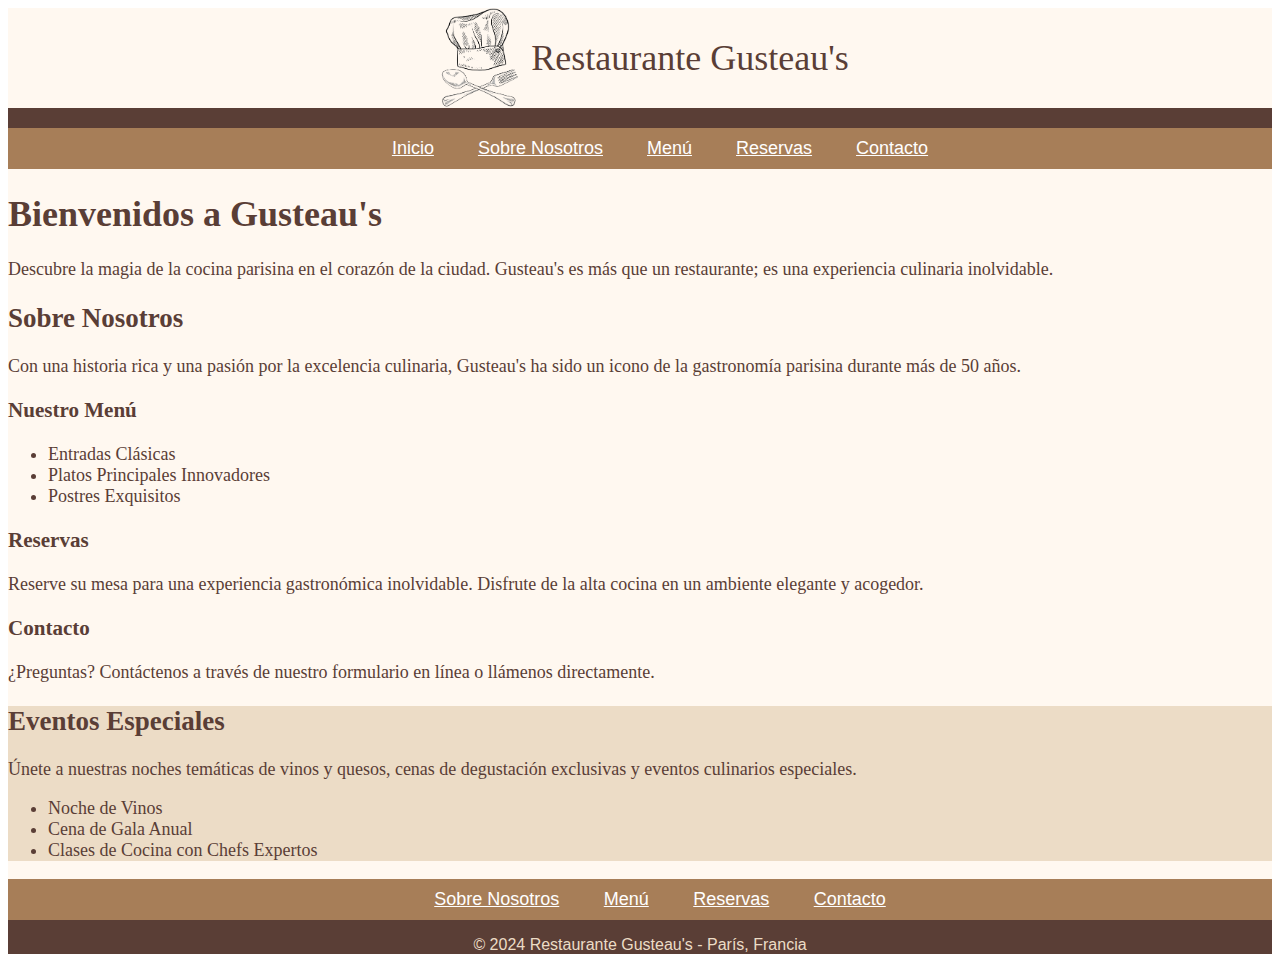
==== index.html @ 63f3a9ee "nuevo commit" ====
<!DOCTYPE html>
<html lang="es">
<head>
    <meta charset="utf-8">
    <title>Restaurante Gusteau's</title>
    <meta name="viewport" content="width=device-width, initial-scale=1">
    <link rel="stylesheet" href="./css/estilos.css">
</head>
<body>
    <div id="contenedor">
        
        <div class="encabezado">
            <img src="/imgs/2284604e1a3b471fcfeb043e77f64a0d.png" alt="">    
            Restaurante Gusteau's
        </div>
        <div class="menu">
            <ul>
                <li><a href="#inicio">Inicio</a></li>
                <li><a href="#sobrenosotros">Sobre Nosotros</a></li>
                <li><a href="#menu">Menú</a></li>
                <li><a href="#reservas">Reservas</a></li>
                <li><a href="#contacto">Contacto</a></li>
            </ul>
        </div>
        <div class="contenido">
            <h1>Bienvenidos a Gusteau's</h1>
            <p>Descubre la magia de la cocina parisina en el corazón de la ciudad. Gusteau's es más que un restaurante; es una experiencia culinaria inolvidable.</p>
            <h2>Sobre Nosotros</h2>
            <p>Con una historia rica y una pasión por la excelencia culinaria, Gusteau's ha sido un icono de la gastronomía parisina durante más de 50 años.</p>
            <h3>Nuestro Menú</h3>
            <ul>
                <li>Entradas Clásicas</li>
                <li>Platos Principales Innovadores</li>
                <li>Postres Exquisitos</li>
            </ul>
            <h3>Reservas</h3>
            <p>Reserve su mesa para una experiencia gastronómica inolvidable. Disfrute de la alta cocina en un ambiente elegante y acogedor.</p>
            <h3>Contacto</h3>
            <p>¿Preguntas? Contáctenos a través de nuestro formulario en línea o llámenos directamente.</p>
        </div>
        <div class="sidebar">
            <h2>Eventos Especiales</h2>
            <p>Únete a nuestras noches temáticas de vinos y quesos, cenas de degustación exclusivas y eventos culinarios especiales.</p>
            <ul>
                <li>Noche de Vinos</li>
                <li>Cena de Gala Anual</li>
                <li>Clases de Cocina con Chefs Expertos</li>
            </ul>
        </div>
        <div class="pie">
            <div class="menu">
                <ul>
                    <li><a href="#sobrenosotros">Sobre Nosotros</a></li>
                    <li><a href="#menu">Menú</a></li>
                    <li><a href="#reservas">Reservas</a></li>
                    <li><a href="#contacto">Contacto</a></li>
                </ul>
            </div>
            © 2024 Restaurante Gusteau's - París, Francia
        </div>
    </div>
</body>
</html>
---- css/estilos.css ----
/*=====PARTE-1=====*/
#contenedor{
    background-color: #fff8f0;
    font-family: 'Times New Roman', Times, serif ;
    font-size: 16px;
}

div.encabezado{
    background-image: url(../imgs/guesteaus.png);
    color: #5a3e36;
    font-family: Georgia, 'Times New Roman', Times, serif;
    font-size: 36px;
    text-align: center;
    background-repeat: no-repeat;
    background-position: center;
    background-size: 100%;
    border-bottom: #5a3e36 solid 20px;
    
    /*==PARTE2==*/
    display: flex;
    flex-direction: row;
    flex-wrap: nowrap;
    align-content: center;
    justify-content: center;
    align-items: center;
}

div.encabezado img{
    width: 100px;
    height: 100px;
    text-shadow: black 50px;
}
/*==LISTAS==*/
div.menu ul li a{
    background-color: #a77e58;
    color: #ffffff;
    font-family: Arial, Helvetica, sans-serif;
    font-size: 18px;
    transition: all 0.4s;
}
div.menu li{
    display: inline-block;
    padding: 10px;
    margin-inline: 10px;
    
}
div.menu ul{
    text-align: center;
    background-color: #a77e58;
    margin-top: 0px;
}

div.menu ul li a:hover{
    cursor: pointer;
    background-color: #cf9c6c;
    color: #f8cfa7;
    font-family: Arial, Helvetica, sans-serif;
    font-size: 18px;
    font-weight: bolder;
    border: #5a3e36 solid 2px;
    background-color: #5a3e36;
    padding: 10px;
    
}
/*====*/

div.contenido{
    background-color: #fff8f0;
    color: #5a3e36;
    font-family: Georgia, 'Times New Roman', Times, serif;
    font-size: 18px;
}

div.sidebar{
    background-color: #ecdcc6;
    color: #5a3e36;
    font-family: Georgia, 'Times New Roman', Times, serif;
    font-size: 18px;
}

div.pie{
    background-color: #5a3e36;
    color: #ecdcc6;
    font-family: Arial, Helvetica, sans-serif;
    font-size: 16px;
    text-align: center;

}
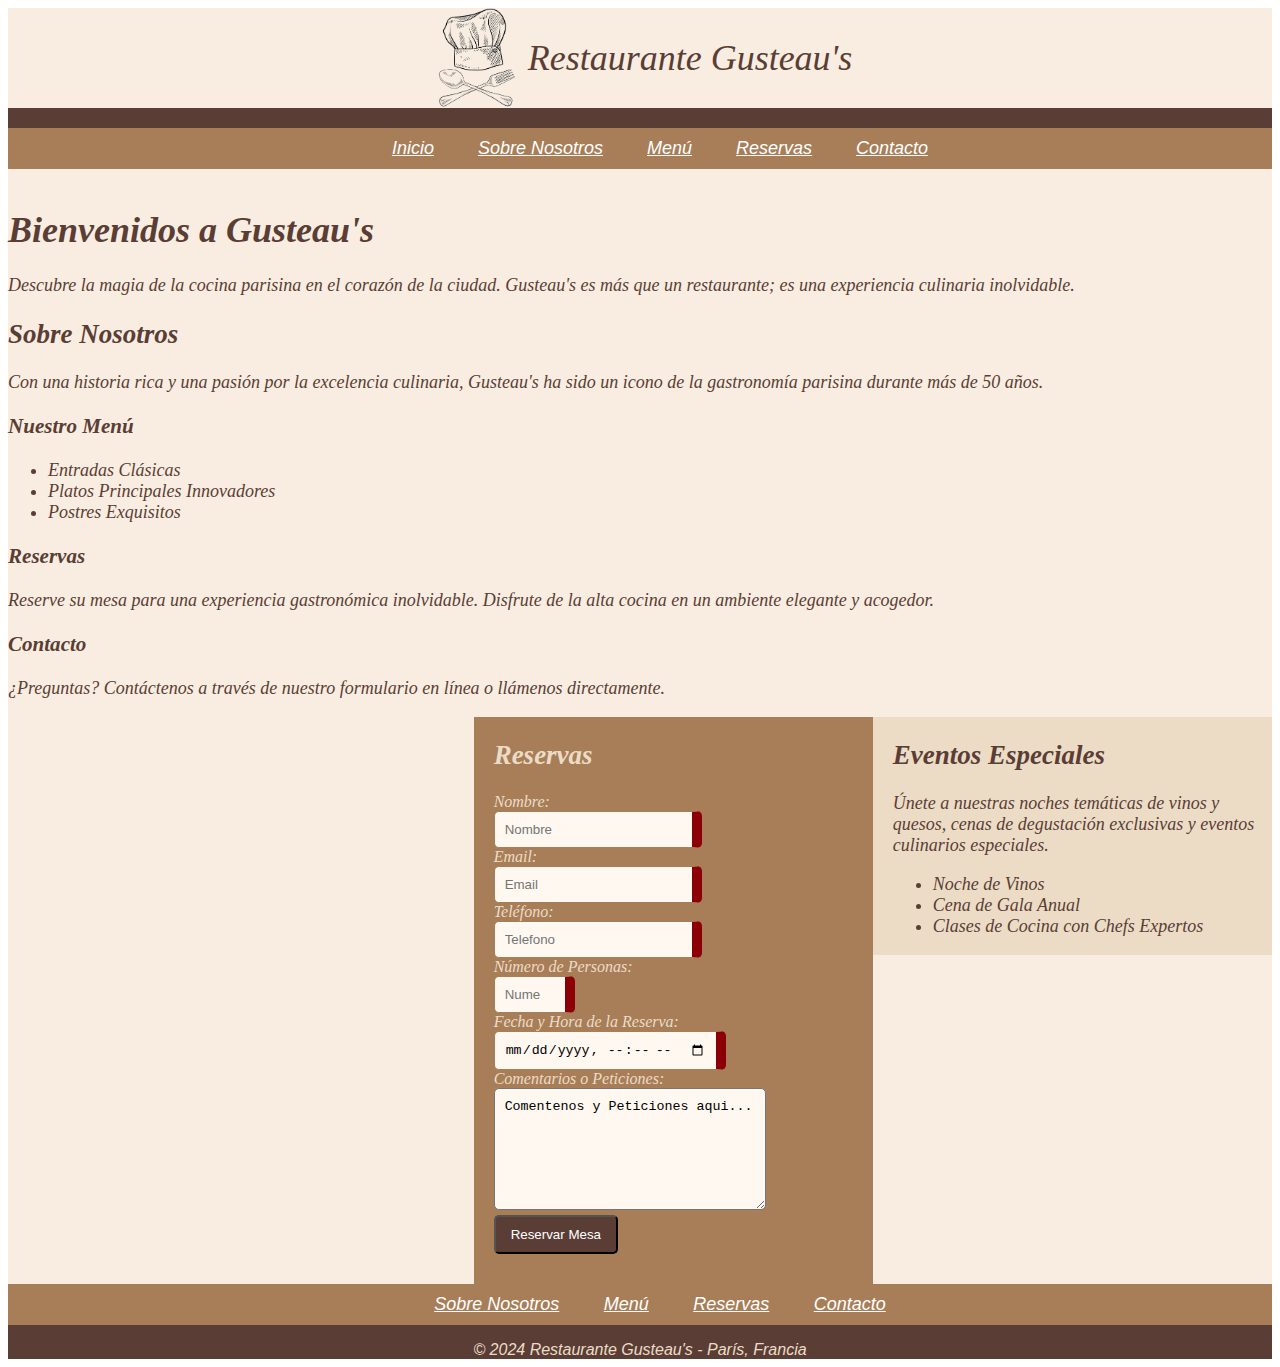
==== commit 8d875631: "[NEW] commit 3. Parte 8" ====
--- a/index.html
+++ b/index.html
@@ -47,6 +47,35 @@
                 <li>Clases de Cocina con Chefs Expertos</li>
             </ul>
         </div>
+
+        <div class="formu">
+            <form action="#" method="post">
+                
+                <h2>Reservas</h2>
+                <!--NOMBRE-->
+                <label for="nombre">Nombre:<br></label>
+                <input type="text" name="nombre" id="nombre" placeholder="Nombre" required><br>
+                <!--EMAIL-->
+                <label for="email">Email:<br></label>
+                <input type="email" name="email" id="email" placeholder="Email" required><br>
+                <!--TELEFONO-->
+                <label for="telefono">Teléfono:<br></label>
+                <input type="tel" name="telefono" id="telefono" placeholder="Telefono" minlength="9" maxlength="13" required><br>
+                <!--NUM_PERSONAS-->
+                <label for="cantidad_personas">Número de Personas:<br></label>
+                <input type="number" name="cantidad_personas" id="cantidad_personas" placeholder="Numero Personas" required><br>
+                <!--FECHA Y HORA-->
+                <label for="fech_hora">Fecha y Hora de la Reserva:<br></label>
+                <input type="datetime-local" name="usuario" id="fech_hora" placeholder="Fecha y Hora" required><br>
+                <!--CAMPO DE TEXTO-->
+                <label for="comentarios">Comentarios o Peticiones:<br></label>
+                <textarea name="comentarios" id="comentario">Comentenos y Peticiones aqui...</textarea><br>
+                <!--BOTON-->
+                <button type="submit">Reservar Mesa</button>
+
+            </form>
+        </div>
+
         <div class="pie">
             <div class="menu">
                 <ul>
--- a/css/estilos.css
+++ b/css/estilos.css
@@ -1,7 +1,8 @@
 /*=====PARTE-1=====*/
 #contenedor{
-    background-color: #fff8f0;
+    background-color: #f8ede0;
     font-family: 'Times New Roman', Times, serif ;
+    font-style: italic;
     font-size: 16px;
 }
 
@@ -65,10 +66,12 @@
 /*====*/
 
 div.contenido{
-    background-color: #fff8f0;
+    background-color: #f8ede0;
     color: #5a3e36;
-    font-family: Georgia, 'Times New Roman', Times, serif;
+    font-family:Georgia, 'Times New Roman', Times, serif;
     font-size: 18px;
+    /*==PARTE4==*/
+    float: left;
 }
 
 div.sidebar{
@@ -76,13 +79,80 @@
     color: #5a3e36;
     font-family: Georgia, 'Times New Roman', Times, serif;
     font-size: 18px;
+    float: right;
+    width: 30%; 
+    padding-left: 20px;
+}
+/*======Formulario=======*/
+div.formu{
+    color:#ecdcc6;
+    font-family: Georgia, 'Times New Roman', Times, serif;
+    font-size: 18px;
+    float: right;
+    width: 30%;
+    padding-left: 20px;
+    padding-bottom: 30px;
+    background-color: #a77e58;
 }
 
+div.formu input[type='text'], input[type='email'], input[type='tel'], input[type='datetime-local']{
+    border: 1px solid #a77e58;
+    padding: 10px;
+    border-radius: 5px;
+    background-color: #fff8f0;
+}
+
+div.formu input[type=number]{
+    border: 1px solid #a77e58;
+    padding: 10px;
+    border-radius: 5px;
+    background-color: #fff8f0;
+    width: 50px;
+}
+div.formu textarea{
+    order: 1px solid #a77e58;
+    padding: 10px;
+    border-radius: 5px;
+    background-color: #fff8f0;
+    width: 250px;
+    height: 100px;
+}
+
+div.formu button{
+    background-color: #5a3e36;
+    color: #ffffff;
+    padding: 10px 15px;
+    border-radius: 5px;
+    transition: all 0.4s;
+}
+
+div.formu button:hover{
+    background-color: #9e7753;
+    color: #ffffff;
+    padding: 10px 15px;
+    border-radius: 5px;
+}
+
+div.formu label{
+    font-size: 16px;
+    display: block;
+}
+
+div.formu input:invalid{
+    border-right: 10px solid #8b0007;
+    transition: all 1s;
+}
+
+div.formu input:valid{
+    border-right: 10px solid #219e16;
+    transition: all 1s;
+}
+/*========================*/
 div.pie{
+    clear: both;
     background-color: #5a3e36;
     color: #ecdcc6;
     font-family: Arial, Helvetica, sans-serif;
     font-size: 16px;
     text-align: center;
-
 }